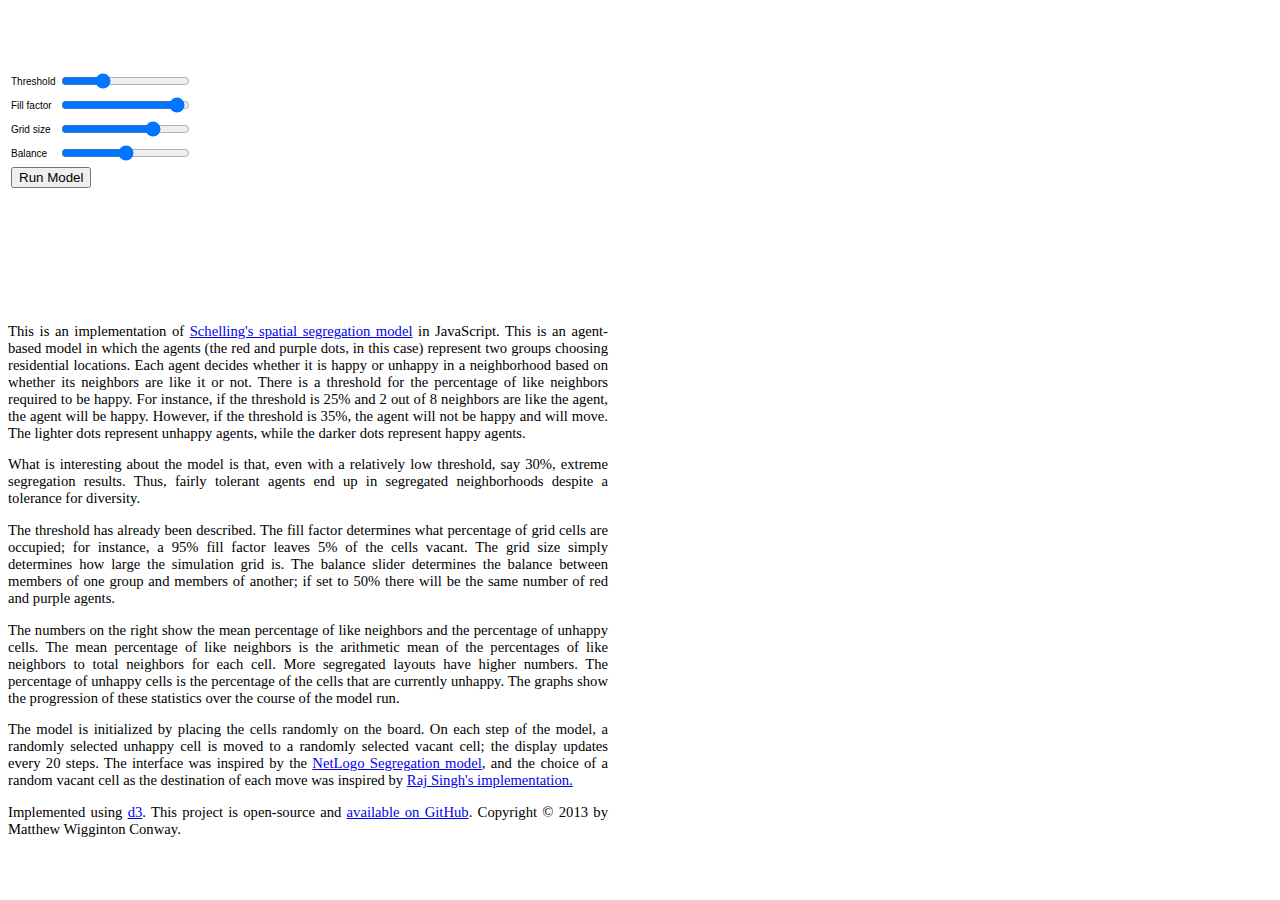
==== index.html @ 22c8b8f6 "More about dot colors." ====
<!DOCTYPE html>
<html>
  <!--
   Copyright 2013 Matthew Wigginton Conway

   Licensed under the Apache License, Version 2.0 (the "License");
   you may not use this file except in compliance with the License.
   You may obtain a copy of the License at

     http://www.apache.org/licenses/LICENSE-2.0

   Unless required by applicable law or agreed to in writing, software
   distributed under the License is distributed on an "AS IS" BASIS,
   WITHOUT WARRANTIES OR CONDITIONS OF ANY KIND, either express or implied.
   See the License for the specific language governing permissions and
   limitations under the License.
   -->

  <head>
    <title>Schelling's Spatial Segregation Model</title>
    <script src="http://d3js.org/d3.v3.min.js"></script>
    <script src="segregation.js"></script>

    <link rel="stylesheet" href="segregation.css" />
  </head>
  <body>
    <div id="content">
      <div id="controls">
        <form id="input" onsubmit="run(); return false;">
          <table>
            <tr>
              <td>
                <label for="tolerance">Threshold</label>
              </td>
              <td >
                <input type="range" id="tolerance" oninput="toleranceReadout.value = '' + Math.round(this.value * 100) + '%'"
                       min="0" max="1" step="0.01" value="0.3" />
              </td>
              <td>
                <output for="tolerance" class="inputReadout" name="toleranceReadout" />
              </td>
            </tr>
            <tr>
              <td>
                <label for="fill">Fill factor</label>
              </td>
              <td >
                <input type="range" id="fill" oninput="fillReadout.value = '' + Math.round(this.value * 100) + '%'"
                       min="0" max="1" step="0.01" value="0.95" />
              </td>
              <td>
                <output for="fill" class="inputReadout" name="fillReadout" />
              </td>
            </tr>
            <tr>
              <td>
                <label for="size">Grid size</label>
              </td>
              <td >
                <input type="range" id="size" oninput="sizeReadout.value = '' + this.value + 'x' + this.value"
                       min="2" max="40" step="1" value="30" />
              </td>
              <td>
                <output for="size" class="inputReadout" name="sizeReadout" />
              </td>
            </tr>
            <tr>
              <td>
                <label for="balance">Balance</label>
              </td>
              <td>
                <input type="range" id="balance" oninput="balanceReadout.value = '' + Math.round(this.value * 100) + '%'"
                       min="0" max="1" step="0.01" value="0.5" />
              </td>
              <td>
                <output for="balance" class="inputReadout" name="balanceReadout" />
              </td>
            </tr>
            <tr>
              <td colspan="3">
                <input type="submit" value="Run Model"</a>
              </td>
            </tr>
          </table>
        </form>
      </div>
      
      <div id="board" class="clearme">
        <!-- board spaces will be populated here -->
      </div>

      <div id="statistics">
        <div>
          <span id="percentAlikeChart" class="clearme"></span>
          <span id="percentAlikeReadout" class="readout clearme"></span>
        </div>
        <div>
          <span id="percentUnhappyChart" class="clearme"></span>
          <span id="percentUnhappyReadout" class="readout clearme"></span>
        </div>
      </div>
      
      <div class="clear"></div>
    </div>
    
    <div id="about">
     <p>
      This is an implementation
      of <a href="https://class.coursera.org/modelthinking/lecture/16">Schelling's
      spatial segregation model</a> in JavaScript. This is an
      agent-based model in which the agents (the red and purple dots,
      in this case) represent two groups choosing residential
      locations. Each agent decides whether it is happy or unhappy in
      a neighborhood based on whether its neighbors are like it or
      not. There is a threshold for the percentage of like neighbors
      required to be happy. For instance, if the threshold is 25% and
      2 out of 8 neighbors are like the agent, the agent will be
      happy. However, if the threshold is 35%, the agent will not be
      happy and will move. The lighter dots represent unhappy agents,
      while the darker dots represent happy agents.
     </p>

     <p>
       What is interesting about the model is that, even with a
       relatively low threshold, say 30%, extreme segregation
       results. Thus, fairly tolerant agents end up in segregated
       neighborhoods despite a tolerance for diversity.
     <p>

     <p>
       The threshold has already been described. The fill factor
       determines what percentage of grid cells are occupied; for
       instance, a 95% fill factor leaves 5% of the cells vacant. The
       grid size simply determines how large the simulation grid
       is. The balance slider determines the balance between members
       of one group and members of another; if set to 50% there will
       be the same number of red and purple agents.
     </p>

     <p>
       The numbers on the right show the mean percentage of like
       neighbors and the percentage of unhappy cells. The mean
       percentage of like neighbors is the arithmetic mean of the
       percentages of like neighbors to total neighbors for each
       cell. More segregated layouts have higher numbers. The
       percentage of unhappy cells is the percentage of the cells that
       are currently unhappy. The graphs show the progression of these
       statistics over the course of the model run.
     </p>

     <p>
       The model is initialized by placing the cells randomly on the
       board. On each step of the model, a randomly selected unhappy
       cell is moved to a randomly selected vacant cell; the display
       updates every 20 steps. The interface was inspired by
       the <a href="http://ccl.northwestern.edu/netlogo/models/Segregation">NetLogo
       Segregation model</a>, and the choice of a random vacant cell
       as the destination of each move was inspired
       by <a href="http://web.mit.edu/rajsingh/www/lab/alife/schelling.html">Raj
       Singh's implementation.</a>
     </p>

     <p>
       Implemented using <a href="http://www.d3js.org">d3</a>. This
       project is open-source
       and <a href="https://www.github.com/mattwigway/segregation.js">available
       on GitHub</a>. Copyright &copy; 2013 by Matthew Wigginton Conway.
     </p>
    </div>

    <script type="text/javascript">
      d3.selectAll('input')
          .each(function () {
              var evt = new Event('input');
              this.dispatchEvent(evt);
          });

      function run() {
          if (typeof(s) != 'undefined')
              s.stop();

          
          d3.selectAll('.clearme').html('');
          var tol = d3.select('#tolerance')[0][0].value;
          var size = d3.select('#size')[0][0].value;
          var fill = d3.select('#fill')[0][0].value;
          var totalAgents = fill * (Math.pow(size, 2) - 1); // there needs always to be a single vacant square
          var n2 = d3.select('#balance')[0][0].value * totalAgents;
          var n1 = totalAgents - n2;
          s = new org.indicatrix.Segregation(size, 300, tol, n1, n2);
          s.start();
      }
    </script>
  </body>
</html>
---- segregation.css ----
/*
   Copyright 2013 Matthew Wigginton Conway

   Licensed under the Apache License, Version 2.0 (the "License");
   you may not use this file except in compliance with the License.
   You may obtain a copy of the License at

     http://www.apache.org/licenses/LICENSE-2.0

   Unless required by applicable law or agreed to in writing, software
   distributed under the License is distributed on an "AS IS" BASIS,
   WITHOUT WARRANTIES OR CONDITIONS OF ANY KIND, either express or implied.
   See the License for the specific language governing permissions and
   limitations under the License.
*/

body { font-family: "Helvetica Neue", "Neue Helvetica", Helvetica, sans; font-size: 10px }
#controls { float: left; margin-top: 60px; width: 300px }
#board { float: left; width: 300px; height: 300px }
#statistics { float: left; padding-left: 4px; margin-top: 35px }
.clear { clear: both }
.vacant { fill: #eee }
.group1.happy { fill: #e20 }
.group2.happy { fill: #d0e }
.group1.unhappy { fill: #e84 }
.group2.unhappy { fill: #d9e }
.scale { font-size: 8px; }
.gridline { fill: none; stroke: #ccc }
.path { stroke-width: 1; stroke: #444; fill: none }
.threshold { fill: none; stroke: #afc; stroke-width: 1 }
.readout { font-size: 50px }
.inputReadout { color: #666 }
#about { width: 600px; font-size: 11pt; font-family: serif;
         text-align: justify }
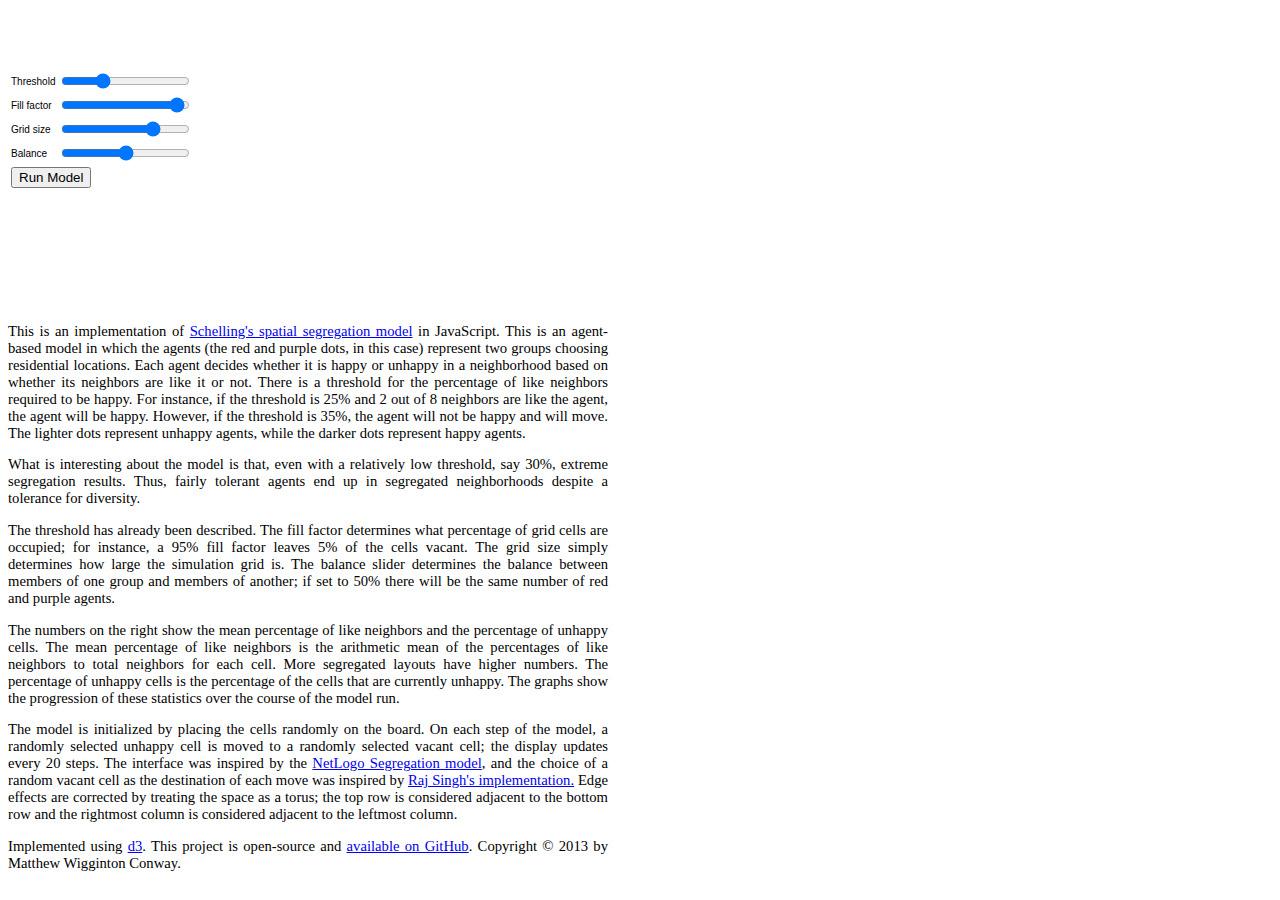
==== commit d2c56310: "Edge effects comment." ====
--- a/index.html
+++ b/index.html
@@ -157,7 +157,10 @@
        Segregation model</a>, and the choice of a random vacant cell
        as the destination of each move was inspired
        by <a href="http://web.mit.edu/rajsingh/www/lab/alife/schelling.html">Raj
-       Singh's implementation.</a>
+       Singh's implementation.</a> Edge effects are corrected by
+       treating the space as a torus; the top row is considered
+       adjacent to the bottom row and the rightmost column is considered
+       adjacent to the leftmost column.
      </p>
 
      <p>
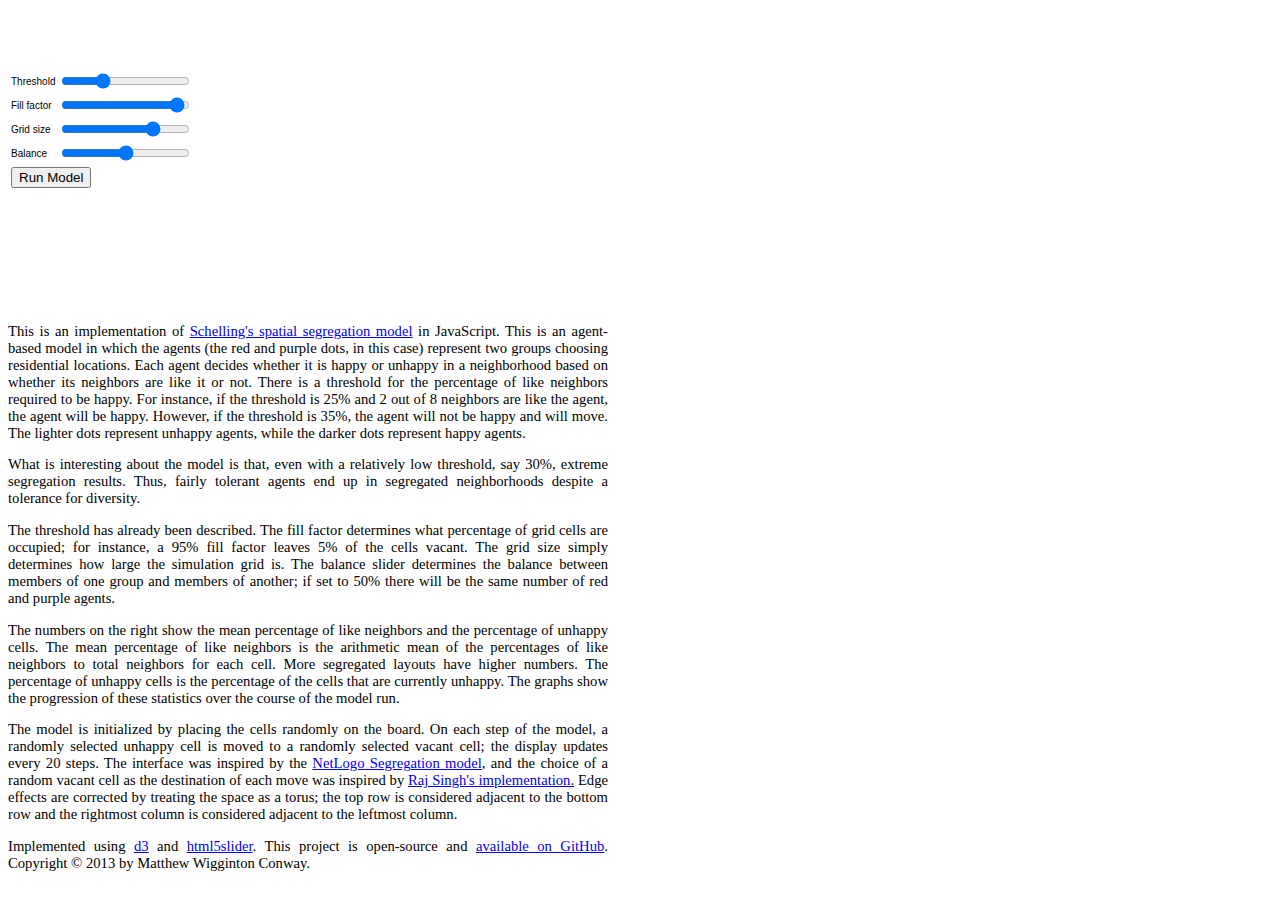
==== commit 6720b0c8: "Credit where credit is due." ====
--- a/index.html
+++ b/index.html
@@ -19,6 +19,7 @@
   <head>
     <title>Schelling's Spatial Segregation Model</title>
     <script src="http://d3js.org/d3.v3.min.js"></script>
+    <script src="html5slider.js"></script>
     <script src="segregation.js"></script>
 
     <link rel="stylesheet" href="segregation.css" />
@@ -164,10 +165,12 @@
      </p>
 
      <p>
-       Implemented using <a href="http://www.d3js.org">d3</a>. This
+       Implemented using <a href="http://www.d3js.org">d3</a>
+       and <a href="https://github.com/fryn/html5slider">html5slider</a>. This
        project is open-source
        and <a href="https://www.github.com/mattwigway/segregation.js">available
-       on GitHub</a>. Copyright &copy; 2013 by Matthew Wigginton Conway.
+       on GitHub</a>. Copyright &copy; 2013 by Matthew Wigginton
+       Conway.
      </p>
     </div>
 
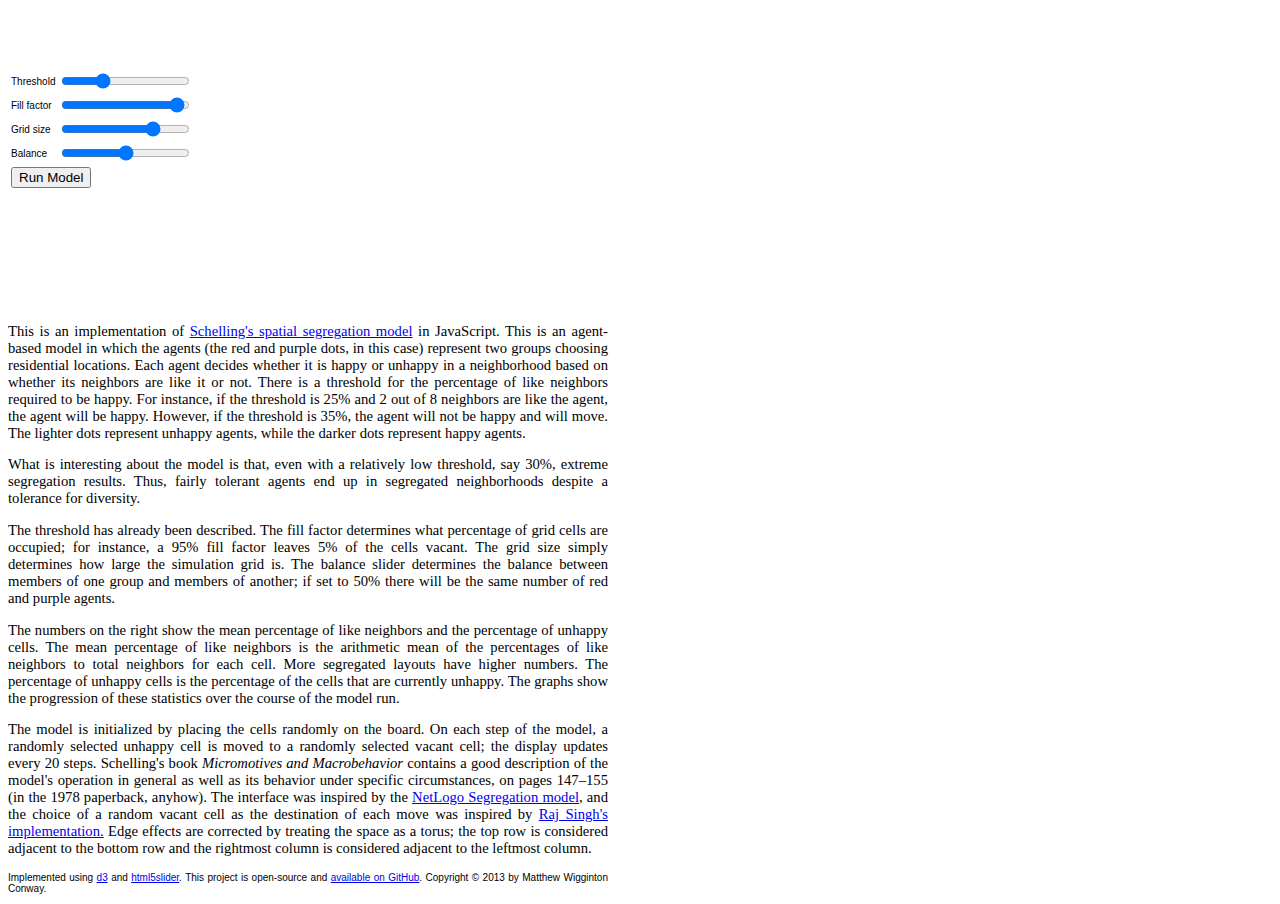
==== commit 6f3fd4d9: "Add references to Schelling's book." ====
--- a/index.html
+++ b/index.html
@@ -153,18 +153,22 @@
        The model is initialized by placing the cells randomly on the
        board. On each step of the model, a randomly selected unhappy
        cell is moved to a randomly selected vacant cell; the display
-       updates every 20 steps. The interface was inspired by
+       updates every 20 steps. Schelling's book <i>Micromotives and
+       Macrobehavior</i> contains a good description of the model's
+       operation in general as well as its behavior under specific
+       circumstances, on pages 147&ndash;155 (in the 1978 paperback,
+       anyhow). The interface was inspired by
        the <a href="http://ccl.northwestern.edu/netlogo/models/Segregation">NetLogo
        Segregation model</a>, and the choice of a random vacant cell
        as the destination of each move was inspired
        by <a href="http://web.mit.edu/rajsingh/www/lab/alife/schelling.html">Raj
        Singh's implementation.</a> Edge effects are corrected by
        treating the space as a torus; the top row is considered
-       adjacent to the bottom row and the rightmost column is considered
-       adjacent to the leftmost column.
-     </p>
-
-     <p>
+       adjacent to the bottom row and the rightmost column is
+       considered adjacent to the leftmost column.
+     </p>
+
+     <p class="boilerplate">
        Implemented using <a href="http://www.d3js.org">d3</a>
        and <a href="https://github.com/fryn/html5slider">html5slider</a>. This
        project is open-source
--- a/segregation.css
+++ b/segregation.css
@@ -31,4 +31,5 @@
 .readout { font-size: 50px }
 .inputReadout { color: #666 }
 #about { width: 600px; font-size: 11pt; font-family: serif;
-         text-align: justify }+         text-align: justify }
+.boilerplate { font-family: "Helvetica Neue", "Neue Helvetica", Helvetica, sans; font-size: 10px }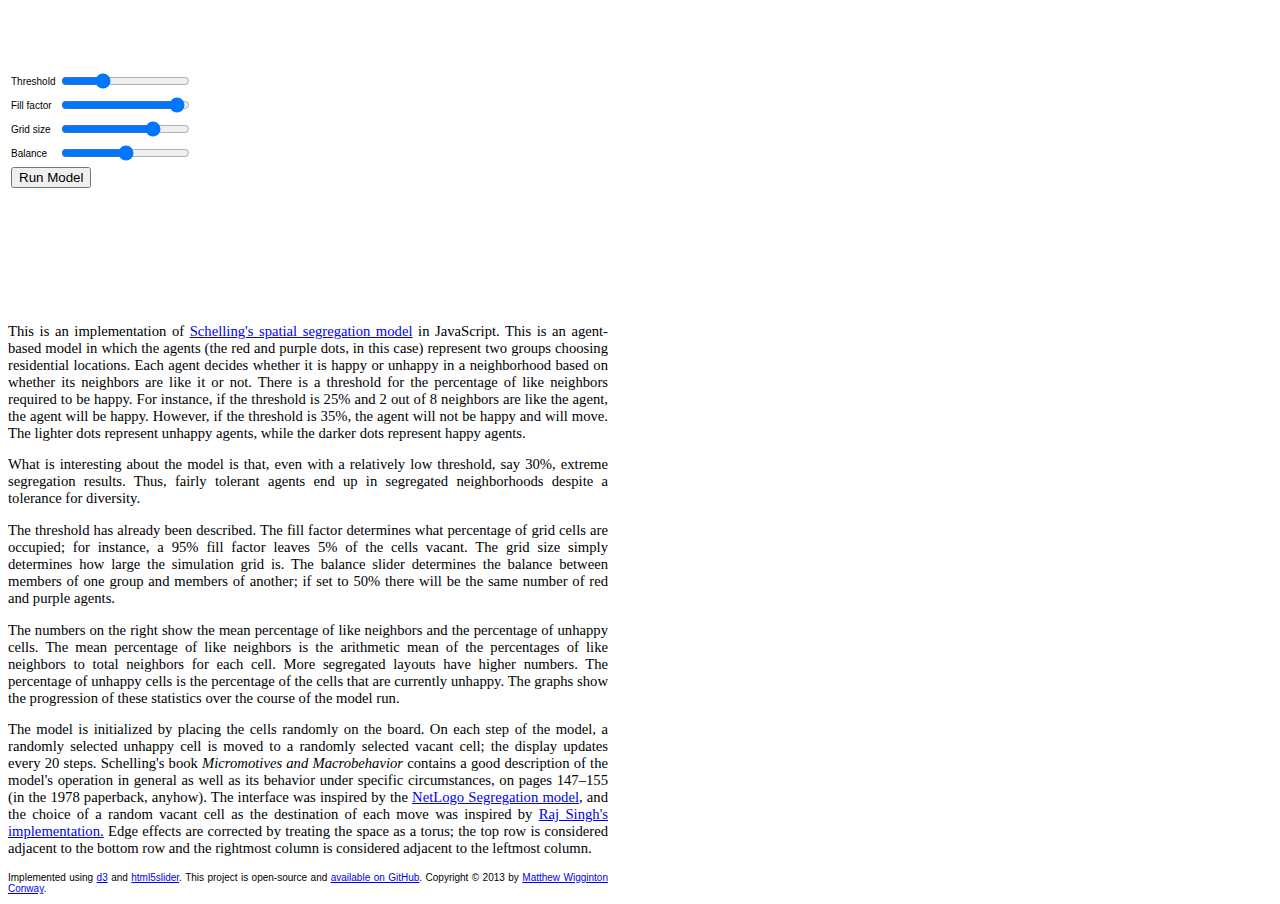
==== commit 1fde3c74: "Link my name." ====
--- a/index.html
+++ b/index.html
@@ -173,8 +173,8 @@
        and <a href="https://github.com/fryn/html5slider">html5slider</a>. This
        project is open-source
        and <a href="https://www.github.com/mattwigway/segregation.js">available
-       on GitHub</a>. Copyright &copy; 2013 by Matthew Wigginton
-       Conway.
+       on GitHub</a>. Copyright &copy; 2013 by <a href="http://www.indicatrix.org">Matthew Wigginton
+       Conway</a>.
      </p>
     </div>
 
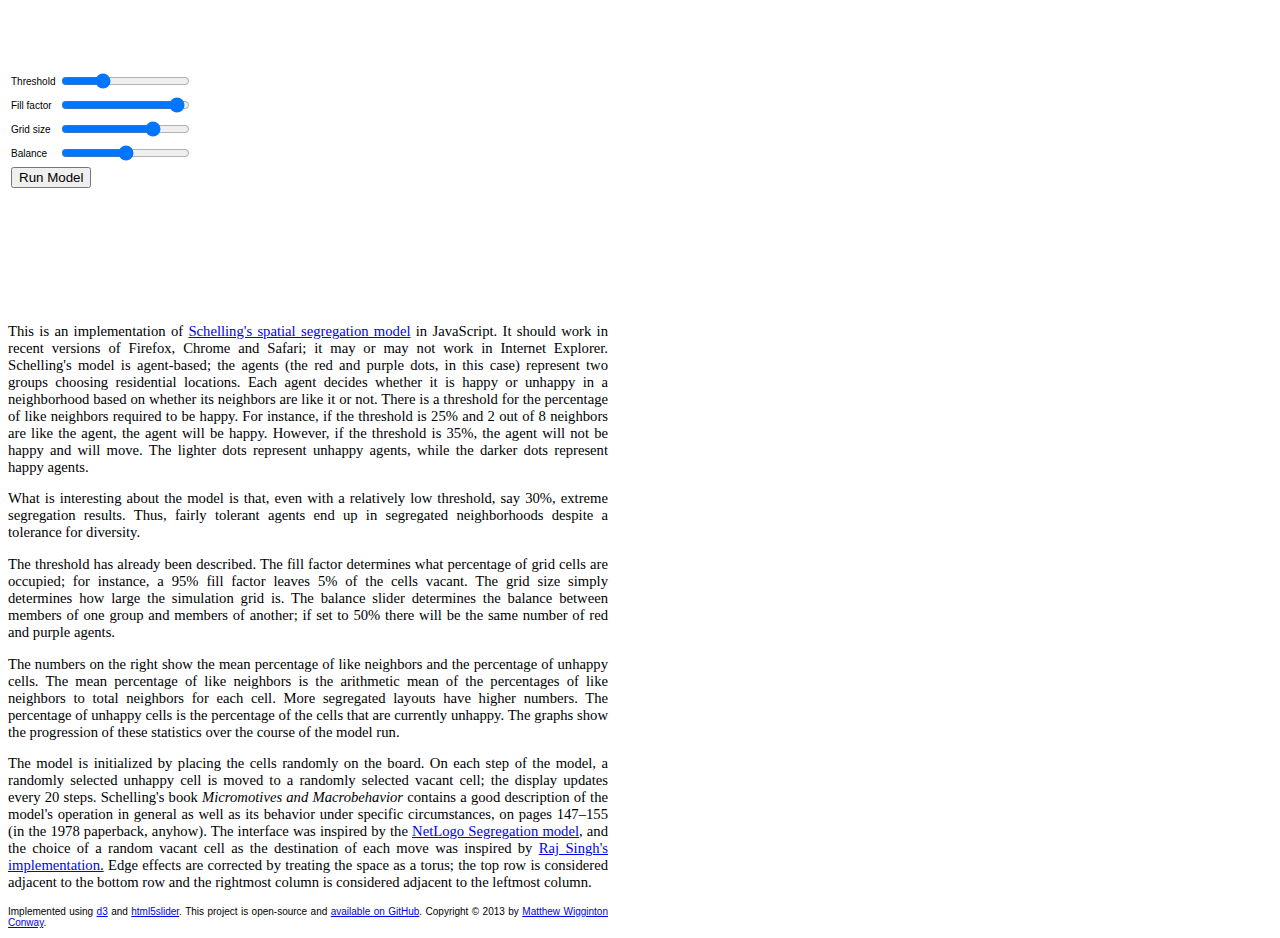
==== commit 72798807: "Add note about browser compatibility." ====
--- a/index.html
+++ b/index.html
@@ -108,17 +108,19 @@
      <p>
       This is an implementation
       of <a href="https://class.coursera.org/modelthinking/lecture/16">Schelling's
-      spatial segregation model</a> in JavaScript. This is an
-      agent-based model in which the agents (the red and purple dots,
-      in this case) represent two groups choosing residential
-      locations. Each agent decides whether it is happy or unhappy in
-      a neighborhood based on whether its neighbors are like it or
-      not. There is a threshold for the percentage of like neighbors
-      required to be happy. For instance, if the threshold is 25% and
-      2 out of 8 neighbors are like the agent, the agent will be
-      happy. However, if the threshold is 35%, the agent will not be
-      happy and will move. The lighter dots represent unhappy agents,
-      while the darker dots represent happy agents.
+      spatial segregation model</a> in JavaScript. It should work in
+      recent versions of Firefox, Chrome and Safari; it may or may not
+      work in Internet Explorer. Schelling's model is agent-based; the
+      agents (the red and purple dots, in this case) represent two
+      groups choosing residential locations. Each agent decides
+      whether it is happy or unhappy in a neighborhood based on
+      whether its neighbors are like it or not. There is a threshold
+      for the percentage of like neighbors required to be happy. For
+      instance, if the threshold is 25% and 2 out of 8 neighbors are
+      like the agent, the agent will be happy. However, if the
+      threshold is 35%, the agent will not be happy and will move. The
+      lighter dots represent unhappy agents, while the darker dots
+      represent happy agents.
      </p>
 
      <p>
